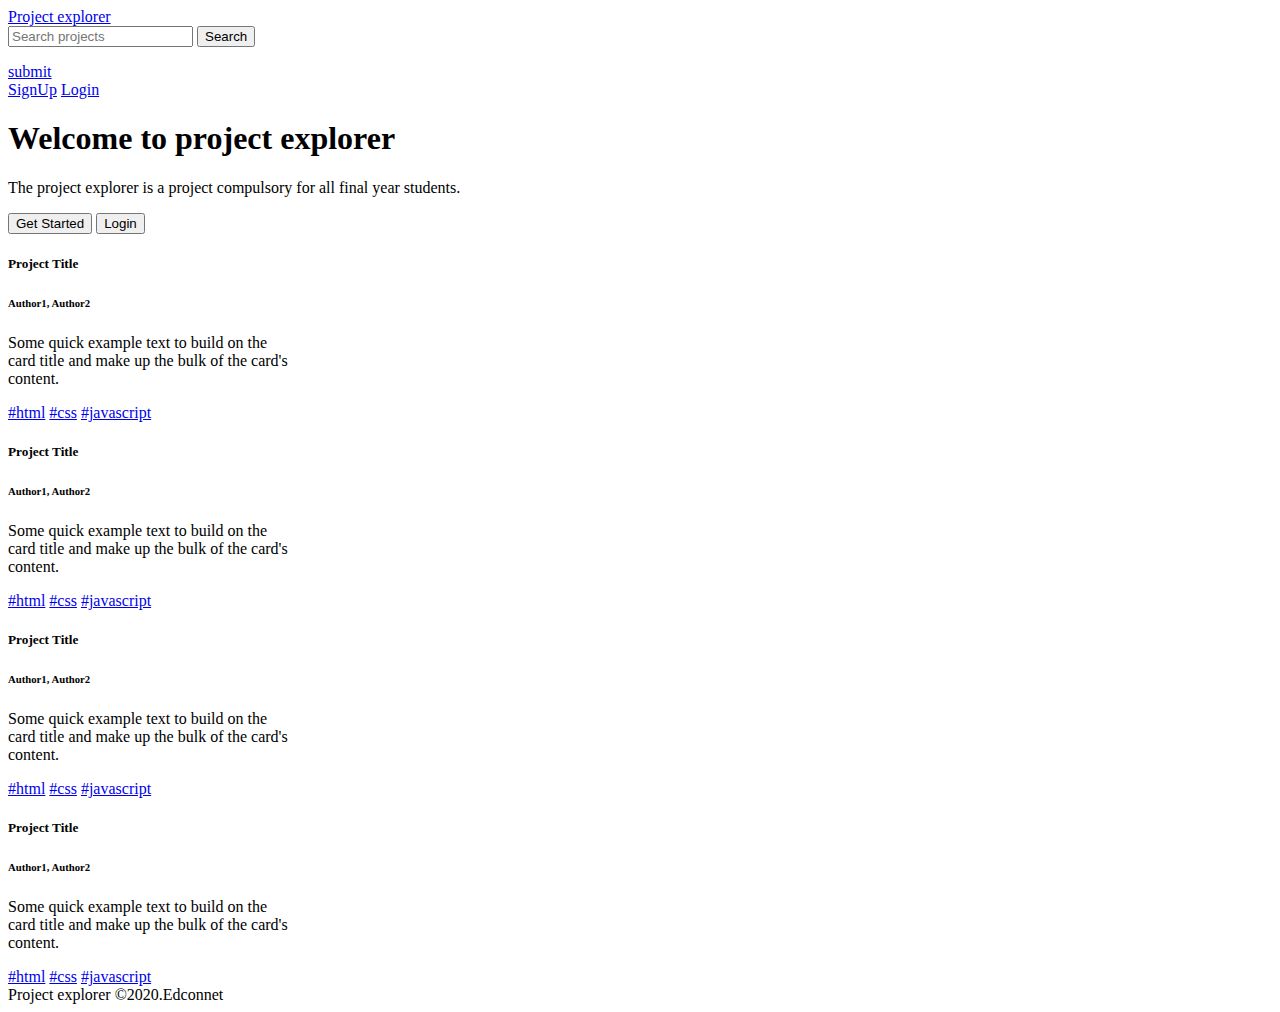
==== app/public/project-explorer/project-explorer/index.html @ 30b24519 "Styled HTML pages for Project Explorer in Bootstrap" ====
<html>
    <body>
  

  <Link rel = "stylesheet"  href='css/bootstrap.min.css'>
        <header>
    <nav class="navbar navbar-expand navbar-dark bg-primary" > 
      <a class="navbar-brand" href="project.html">Project explorer</a>
            <form class="form-inline">
              <input class="form-control mr-sm-2" type="text" placeholder="Search projects" aria-label="Search">
              <button class="btn btn-outline-light" type="submit">Search</button>
            </form>
            
        <div class="navbar-nav mr-auto">
          <a class="nav-link" href="submit.html">submit</a>
      </div>
      <div class="navbar-nav" >
        <a class="nav-link" href="signup.html">SignUp</a>
        <a class="nav-link" href="login.html">Login</a>
        </div>
      </div>
    </nav>
        </header>
    
        <div  class="jumbotron">
            <h1 class="display-4">Welcome to project explorer</h1>
            <p>The project explorer is a project compulsory for all final year students.</p>
            <button id="getstarted" class="btn btn-primary-outline-light"  type="submit">Get Started</button>
            <button id="button" class="btn btn-secondary-outine-light"  type="submit">Login</button>
        </div>
        <div class="d-flex flex-row">

          <div class="card" style="width: 18rem;">
            <div class="card-body">
              <h5 class="card-title">Project Title</h5>
              <h6 class="card-subtitle mb-2 text-muted">Author1, Author2</h6>
         <p class="card-text">Some quick example text to build on the card title and make up the
            bulk of the card's content.</p>
            <a href="#" class="card-link">#html</a>
            <a href="#" class="card-link">#css</a>
          <a href="#" class="card-link">#javascript</a></div>
        </div> 
<div class="card" style="width: 18rem;">
  <div class="card-body">
    <h5 class="card-title">Project Title</h5>
    <h6 class="card-subtitle mb-2 text-muted">Author1, Author2</h6>
<p class="card-text">Some quick example text to build on the card title and make up the
  bulk of the card's content.</p>
  <a href="#" class="card-link">#html</a>
  <a href="#" class="card-link">#css</a>
<a href="#" class="card-link">#javascript</a></div>
                </div>
               
                <div class="card" style="width: 18rem;">
                  <div class="card-body">
                    <h5 class="card-title">Project Title</h5>
                    <h6 class="card-subtitle mb-2 text-muted">Author1, Author2</h6>
                <p class="card-text">Some quick example text to build on the card title and make up the
                  bulk of the card's content.</p>
                  <a href="#" class="card-link">#html</a>
                  <a href="#" class="card-link">#css</a>
                <a href="#" class="card-link">#javascript</a></div>
                                </div>
               
                                  <div class="card" style="width: 18rem;">
                                    <div class="card-body">
                                      <h5 class="card-title">Project Title</h5>
                                      <h6 class="card-subtitle mb-2 text-muted">Author1, Author2</h6>
                                  <p class="card-text">Some quick example text to build on the card title and make up the
                                    bulk of the card's content.</p>
                                    <a href="#" class="card-link">#html</a>
                                    <a href="#" class="card-link">#css</a>
                                  <a href="#" class="card-link">#javascript</a></div>
                                                  </div>
                                             </div>
                                             <footer class="float-right">
                                             <span>Project explorer &copy;2020.Edconnet</span>
                                             
                                             </footer>
                                             

                
        </body>

    
</html>
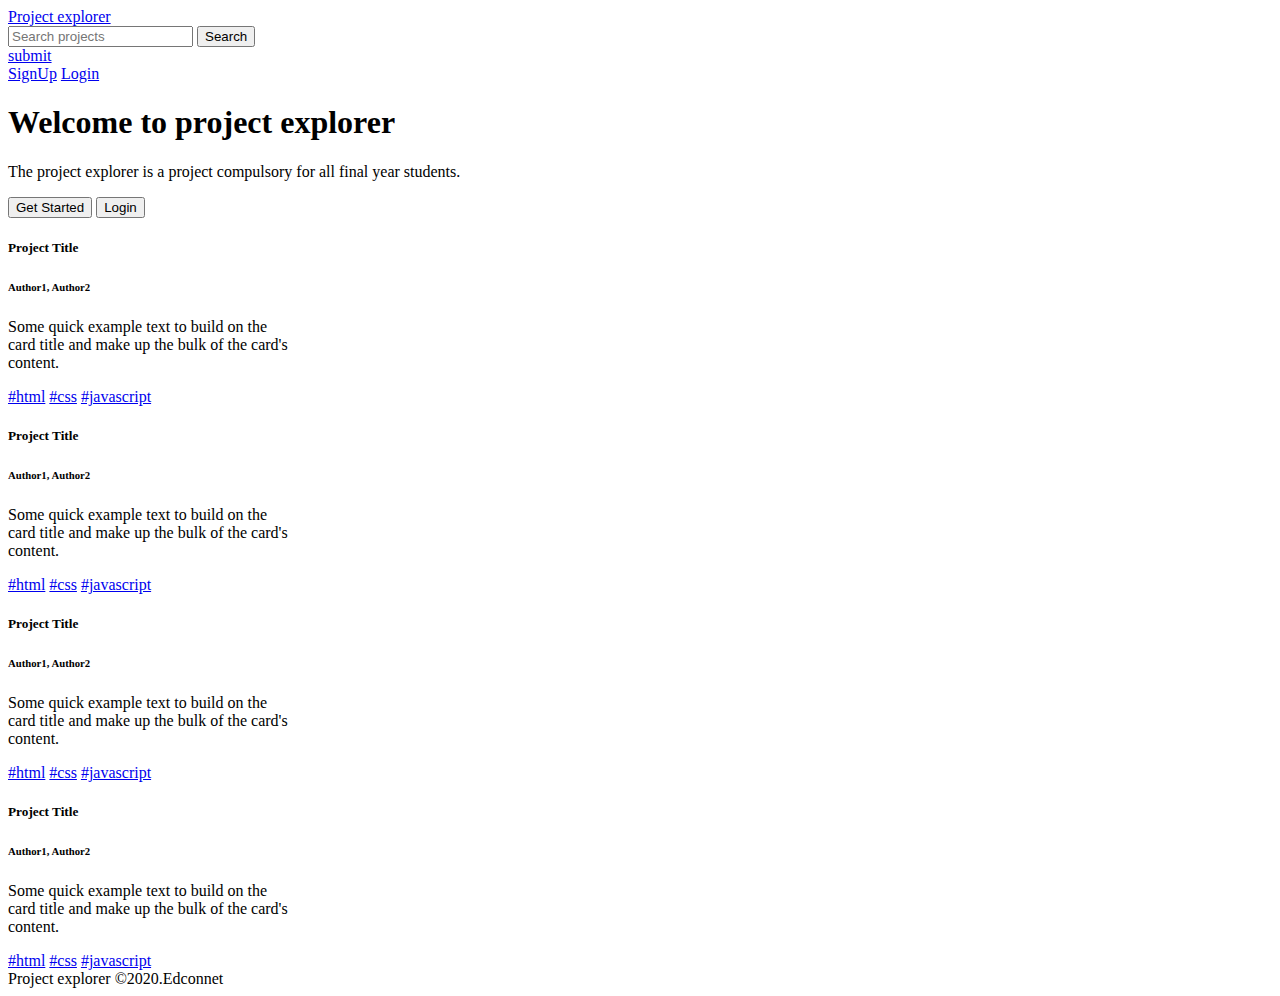
==== commit 1aae2761: "Styled HTML pages for Project Explorer in Bootstrap" ====
--- a/app/public/project-explorer/project-explorer/index.html
+++ b/app/public/project-explorer/project-explorer/index.html
@@ -1,8 +1,14 @@
-<html>
+<!DOCTYPE html>
+<html lang="en">
+<head>
+    <meta charset="UTF-8">
+    <meta name="viewport" content="width=device-width, initial-scale=1.0">
+    <title>Document</title>
+    <!--Bootstrap CSS-->
+    <link rel="stylesheet" href="https://stackpath.bootstrapcdn.com/bootstrap/4.5.0/css/bootstrap.min.css"
+        integrity="sha384-9aIt2nRpC12Uk9gS9baDl411NQApFmC26EwAOH8WgZl5MYYxFfc+NcPb1dKGj7Sk" crossorigin="anonymous">
+</head>
     <body>
-  
-
-  <Link rel = "stylesheet"  href='css/bootstrap.min.css'>
         <header>
     <nav class="navbar navbar-expand navbar-dark bg-primary" > 
       <a class="navbar-brand" href="project.html">Project explorer</a>
@@ -77,10 +83,5 @@
                                              <span>Project explorer &copy;2020.Edconnet</span>
                                              
                                              </footer>
-                                             
-
-                
         </body>
-
-    
 </html>